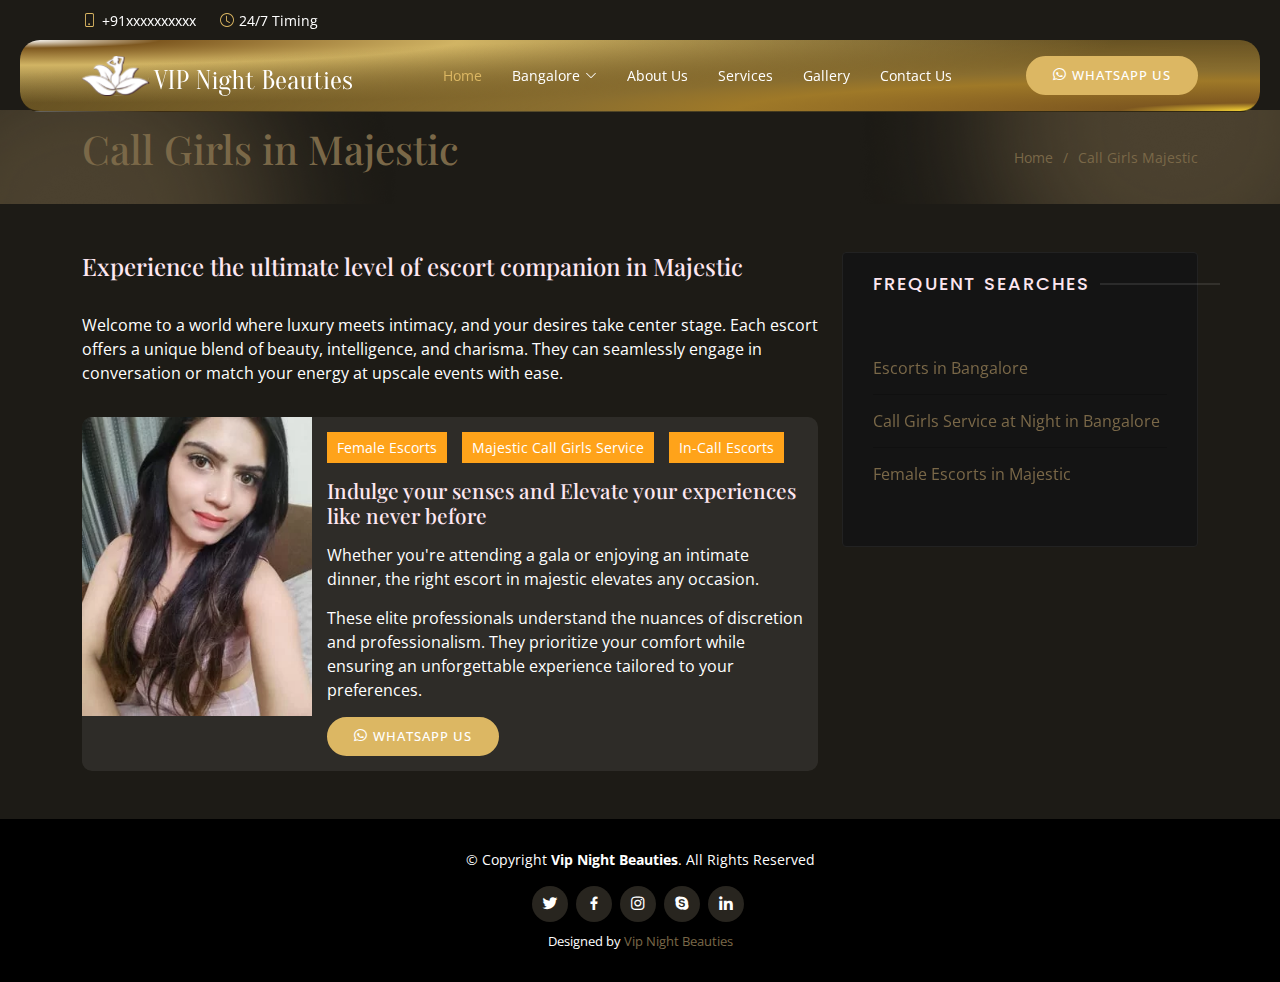
==== call-girls-majestic.html @ ecb28300 "first inner page added majestic" ====
<!DOCTYPE html>
<html lang="en">

<head>
  <meta charset="utf-8">
  <meta name="viewport" content="width=device-width, initial-scale=1.0">

  <title>Call Girls in Majestic | Escorts Service in Majestic | Vip Night Beauties - +91XXXXXXXXXX</title>
  <meta name="keywords" content="Call Girls in Majestic, Majestic Escorts, Escorts in Majestic, Majestic Call Girls, Independent Majestic Call Girls, Call Girls Majestic">
  <meta name="description" content="All our Majestic Escorts are extremely funmaking girls on bed. Meet and mate with Majestic Call Girls">

  <!-- Favicons -->
  <link href="assets/img/favicon.ico" rel="icon">
  <link href="assets/img/apple-touch-icon.png" rel="apple-touch-icon">
  <link rel="canonical" href="https://www.vipnightbeauties.com/call-girls-majestic.html" />
  <meta name="robots" content="follow, index, all" />
  <meta http-equiv=”Refresh” content=”0;URL=https://www.vipnightbeauties.com/call-girls-majestic.html” />

  <!-- Google Fonts -->
  <link href="https://fonts.googleapis.com/css?family=Open+Sans:300,300i,400,400i,600,600i,700,700i|Playfair+Display:ital,wght@0,400;0,500;0,600;0,700;1,400;1,500;1,600;1,700|Poppins:300,300i,400,400i,500,500i,600,600i,700,700i" rel="stylesheet">

  <!-- Vendor CSS Files -->
  <link href="assets/vendor/animate.css/animate.min.css" rel="stylesheet">
  <link href="assets/vendor/aos/aos.css" rel="stylesheet">
  <link href="assets/vendor/bootstrap/css/bootstrap.min.css" rel="stylesheet">
  <link href="assets/vendor/bootstrap-icons/bootstrap-icons.css" rel="stylesheet">
  <link href="assets/vendor/boxicons/css/boxicons.min.css" rel="stylesheet">
  <link href="assets/vendor/glightbox/css/glightbox.min.css" rel="stylesheet">
  <link href="assets/vendor/swiper/swiper-bundle.min.css" rel="stylesheet">

  <!-- Template Main CSS File -->
  <link href="assets/css/style.css" rel="stylesheet">

  <!-- =======================================================
  * Template Name: Restaurantly - v3.3.0
  * Template URL: https://bootstrapmade.com/restaurantly-restaurant-template/
  * Author: BootstrapMade.com
  * License: https://bootstrapmade.com/license/
  ======================================================== -->
</head>

<body class="inner-wrapper">

  <!-- ======= Top Bar ======= -->
  <div id="topbar" class="d-flex align-items-center fixed-top">
    <div class="container d-flex justify-content-center justify-content-md-between">

      <div class="contact-info d-flex align-items-center">
        <i class="bi bi-phone d-flex align-items-center"><span>+91xxxxxxxxxx</span></i>
        <i class="bi bi-clock d-flex align-items-center ms-4"><span> 24/7 Timing</span></i>
      </div>
    </div>
  </div>

  <!-- ======= Header ======= -->
  <header id="header" class="fixed-top d-flex align-items-center">
    <div class="container-fluid container-xl d-flex align-items-center justify-content-lg-between">

      <div class="logo me-auto me-lg-0"><a href="./"><img src="assets/img/logo.svg" alt="Escorts in Chennai"></a></div>
      <!-- Uncomment below if you prefer to use an image logo -->
      <!-- <a href="index.html" class="logo me-auto me-lg-0"><img src="assets/img/logo.png" alt="" class="img-fluid"></a>-->

      <nav id="navbar" class="navbar order-last order-lg-0">
        <ul>
          <li><a class="nav-link scrollto active" href="./">Home</a></li>
          <li class="dropdown"><a href="javascript:;"><span>Bangalore</span> <i class="bi bi-chevron-down"></i></a>
            <ul>
              <li><a href="call-girls-majestic.html">Call Girls in Majestic</a></li>
              <!-- <li class="dropdown"><a href="#"><span>Deep Drop Down</span> <i class="bi bi-chevron-right"></i></a>
                <ul>
                  <li><a href="#">Deep Drop Down 1</a></li>
                  <li><a href="#">Deep Drop Down 2</a></li>
                  <li><a href="#">Deep Drop Down 3</a></li>
                  <li><a href="#">Deep Drop Down 4</a></li>
                  <li><a href="#">Deep Drop Down 5</a></li>
                </ul>
              </li> -->
              <!-- <li><a href="#">Drop Down 2</a></li>
              <li><a href="#">Drop Down 3</a></li>
              <li><a href="#">Drop Down 4</a></li> -->
            </ul>
          </li>
          <li><a class="nav-link" href="javascript:;">About Us</a></li>
          <li><a class="nav-link" href="javascript:;">Services</a></li>
          <li><a class="nav-link" href="javascript:;">Gallery</a></li>
          <li><a class="nav-link" href="javascript:;">Contact Us</a></li>
        </ul>
        <i class="bi bi-list mobile-nav-toggle"></i>
      </nav>
      <a href="https://api.whatsapp.com/send?phone= +91xxxxxxxxxx&text=Candy Call Girls Service" class="book-a-table-btn scrollto d-none d-lg-flex"><i class="bi bi-whatsapp"></i>&nbsp;Whatsapp Us</a>

    </div>
  </header><!-- End Header -->

  <main id="main">
    <section class="breadcrumbs">
      <div class="container">

        <div class="d-flex justify-content-between align-items-center">
          <h1>Call Girls in Majestic</h1>
          <ol>
            <li><a href="index.html">Home</a></li>
            <li>Call Girls Majestic</li>
          </ol>
        </div>

      </div>
    </section>

    <section class="inner-page py-5">
      <div class="container">
        <div class="row">
          <div class="col-md-12">
            <div class="inner-page-content">

              <div class="row">
                <div class="col-sm-8">
                  <h2>Experience the ultimate level of escort companion in Majestic</h2>
                  <p>Welcome to a world where luxury meets intimacy, and your desires take center stage. Each escort offers a unique blend of beauty, intelligence, and charisma. They can seamlessly engage in conversation or match your energy at upscale events with ease.</p>
                  <div class="listing-wrapper">
                    <div class="listing-card">
                      <div class="img-blk">
                        <img src="assets/img/escorts/independent-coimbatore-girls.webp" alt="Escorts in Majestic" />
                      </div>
                      <div class="content-wrapper">
                        <div class="tags-blk">
                          <a href="">Female Escorts</a>
                          <a href="">Majestic Call Girls Service</a>
                          <a href="">In-Call Escorts</a>
                        </div>
                        <h3>Indulge your senses and Elevate your experiences like never before</h3>
                        <p>Whether you're attending a gala or enjoying an intimate dinner, the right escort in majestic elevates any occasion.</p>
                        <p>These elite professionals understand the nuances of discretion and professionalism. They prioritize your comfort while ensuring an unforgettable experience tailored to your preferences.</p>
                        <div class="cta-blk">
                          <a href="https://api.whatsapp.com/send?phone= +91xxxxxxxxxx&amp;text=Candy Call Girls Service" class="ms-0 book-a-table-btn scrollto d-none d-lg-flex"><i class="bi bi-whatsapp"></i>&nbsp;Whatsapp Us</a>
                        </div>
                      </div>
                    </div>
                  </div>
                </div>
                <div class="col-sm-4">
                  <aside class="section-bg">
                        <div class="section-title">
                          <h2>Frequent Searches</h2>
                        </div>
                      <div class="list-style-area" data-aos="zoom-in" data-aos-delay="100">
                        <ul class="list-unstyled">
                          <li>
                            <a href="https://www.vipnightbeauties.com/">Escorts in Bangalore</a>
                          </li>
                          <li>
                            <a href="https://www.vipnightbeauties.com/">Call Girls Service at Night in Bangalore</a>
                          </li>
                          <li>
                            <a href="https://www.preetyfungirls.com/">Female Escorts in Majestic</a>
                          </li>
                        </ul>
                      </div>
                  </aside>                  
                </div>
              </div>
          </div>
          </div>
        </div>
      </div>
    </section>

  </main><!-- End #main -->

  <!-- ======= Footer ======= -->
  <footer id="footer">
    <div class="container">
      <div class="copyright">
        &copy; Copyright <strong><span>Vip Night Beauties</span></strong>. All Rights Reserved
      </div>
      <div class="social-links mt-3">
        <a href="https://twitter.com/CandyKiranRai" class="twitter"><i class="bx bxl-twitter"></i></a>
        <a href="#" class="facebook"><i class="bx bxl-facebook"></i></a>
        <a href="#" class="instagram"><i class="bx bxl-instagram"></i></a>
        <a href="#" class="google-plus"><i class="bx bxl-skype"></i></a>
        <a href="#" class="linkedin"><i class="bx bxl-linkedin"></i></a>
      </div>
      <div class="credits">
        Designed by <a href="https://www.vipnightbeauties.com/">Vip Night Beauties</a>
      </div>
    </div>
  </footer><!-- End Footer -->

  <div id="preloader"></div>
  <a href="#" class="back-to-top d-flex align-items-center justify-content-center"><i class="bi bi-arrow-up-short"></i></a>

  <!-- Vendor JS Files -->
  <script src="assets/vendor/aos/aos.js"></script>
  <script src="assets/vendor/bootstrap/js/bootstrap.bundle.min.js"></script>
  <script src="assets/vendor/glightbox/js/glightbox.min.js"></script>
  <script src="assets/vendor/isotope-layout/isotope.pkgd.min.js"></script>
  <script src="assets/vendor/php-email-form/validate.js"></script>
  <script src="assets/vendor/swiper/swiper-bundle.min.js"></script>

  <!-- Template Main JS File -->
  <script src="assets/js/main.js"></script>
 <!-- Google tag (gtag.js) -->
<script async src="https://www.googletagmanager.com/gtag/js?id=G-QWHT2SEB8K"></script>
<script>
  window.dataLayer = window.dataLayer || [];
  function gtag(){dataLayer.push(arguments);}
  gtag('js', new Date());

  gtag('config', 'G-QWHT2SEB8K');
</script>

</body>

</html>
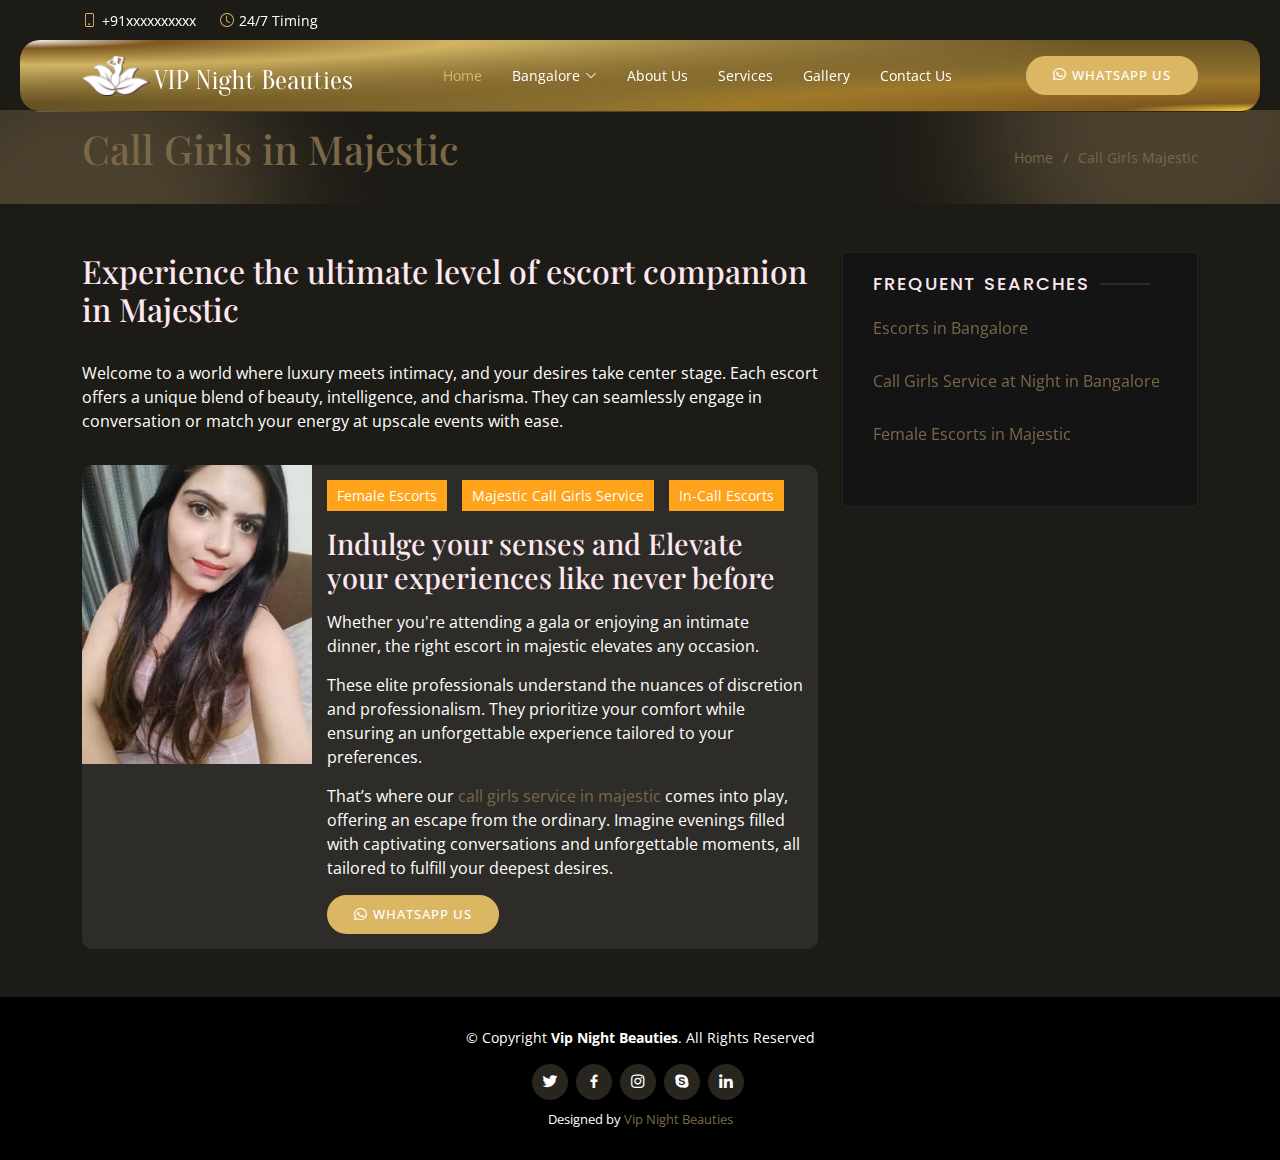
==== commit 4ed4b851: "latest code pushed" ====
--- a/call-girls-majestic.html
+++ b/call-girls-majestic.html
@@ -131,6 +131,7 @@
                         <h3>Indulge your senses and Elevate your experiences like never before</h3>
                         <p>Whether you're attending a gala or enjoying an intimate dinner, the right escort in majestic elevates any occasion.</p>
                         <p>These elite professionals understand the nuances of discretion and professionalism. They prioritize your comfort while ensuring an unforgettable experience tailored to your preferences.</p>
+                        <p>That’s where our <a href="https://www.vipnightbeauties.com/call-girls-majestic">call girls service in majestic</a> comes into play, offering an escape from the ordinary. Imagine evenings filled with captivating conversations and unforgettable moments, all tailored to fulfill your deepest desires.</p>
                         <div class="cta-blk">
                           <a href="https://api.whatsapp.com/send?phone= +91xxxxxxxxxx&amp;text=Candy Call Girls Service" class="ms-0 book-a-table-btn scrollto d-none d-lg-flex"><i class="bi bi-whatsapp"></i>&nbsp;Whatsapp Us</a>
                         </div>
--- a/assets/css/style.css
+++ b/assets/css/style.css
@@ -28,16 +28,16 @@
 }
 
 h2 {
+  font-size: 2rem;
+}
+h3 {
+  font-size: 1.8rem;
+}
+h4 {
   font-size: 1.5rem;
 }
-h3 {
-  font-size: 1.3rem;
-}
-h4 {
-  font-size: 1.1rem;
-}
 h5 {
-  font-size: 1rem;
+  font-size: 1.2rem;
 }
 h6 {
   font-size: 0.875rem;
@@ -917,6 +917,9 @@
   padding-bottom: 40px;
 }
 
+aside .section-title {
+  padding-bottom: 0px;
+}
 .section-title h2 {
   font-size: 14px;
   font-weight: 500;
@@ -931,7 +934,7 @@
 
 .section-title h2::after {
   content: "";
-  width: 120px;
+  width: 50px;
   height: 1px;
   display: inline-block;
   background: rgba(255, 255, 255, 0.2);
